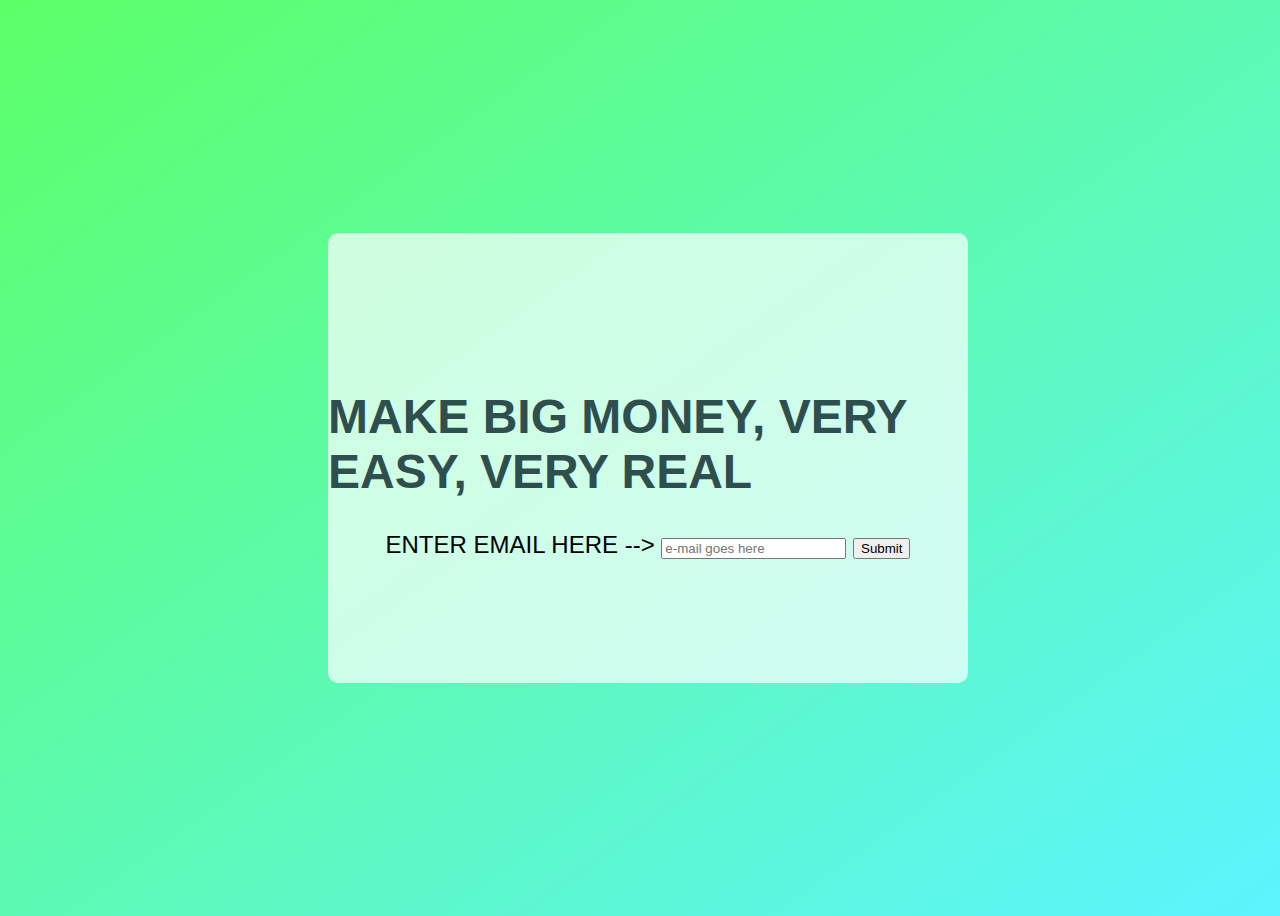
==== target/classes/templates/index.html @ 9bd04f28 "commitinit" ====
<!DOCTYPE html>
<html lang="en" xmlns:th="http://www.thymeleaf.org">
<head>
    <meta charset="UTF-8">
    <title>Free money </title>
    <link rel="stylesheet" th:href="@{style.css}" href="../static/style.css">
</head>
<body>
    <!-- TODO User should be able to submit data -->
    <section class="content">
            <h1>MAKE BIG MONEY, VERY EASY, VERY REAL</h1>
            <form method="POST" action="/submit">
                <label for="email">ENTER EMAIL HERE --></label>
                <input id="email" type="text" name="email" placeholder="e-mail goes here"/>
                <input type="submit" value="Submit">
            </form>
    </section>

</body>
</html>
---- target/classes/static/style.css ----
body{
    background-image:linear-gradient(to right bottom,#5cff67,#5cf4ff);
    font-size:1.5rem;
    height: 100vh;
    width: 100vw;
    font-family:"calibri", sans-serif;
    display:flex;
    justify-content: center;
    align-items:center;
}

h1{
    color: darkslategray;
}

.content{
    display:flex;
    flex-direction: column;
    align-items: center;
    justify-content: center;
    background-color: rgba(255,255,255, 70%);
    width:50%;
    height:50%;
    border-radius:10px;
}

button{
    padding: 2px 10px 2px 10px;
    background-color:lavender;
    border-bottom-style: dot-dash;
}

img{
    display: flex;
    width: auto;
    height: auto;
}
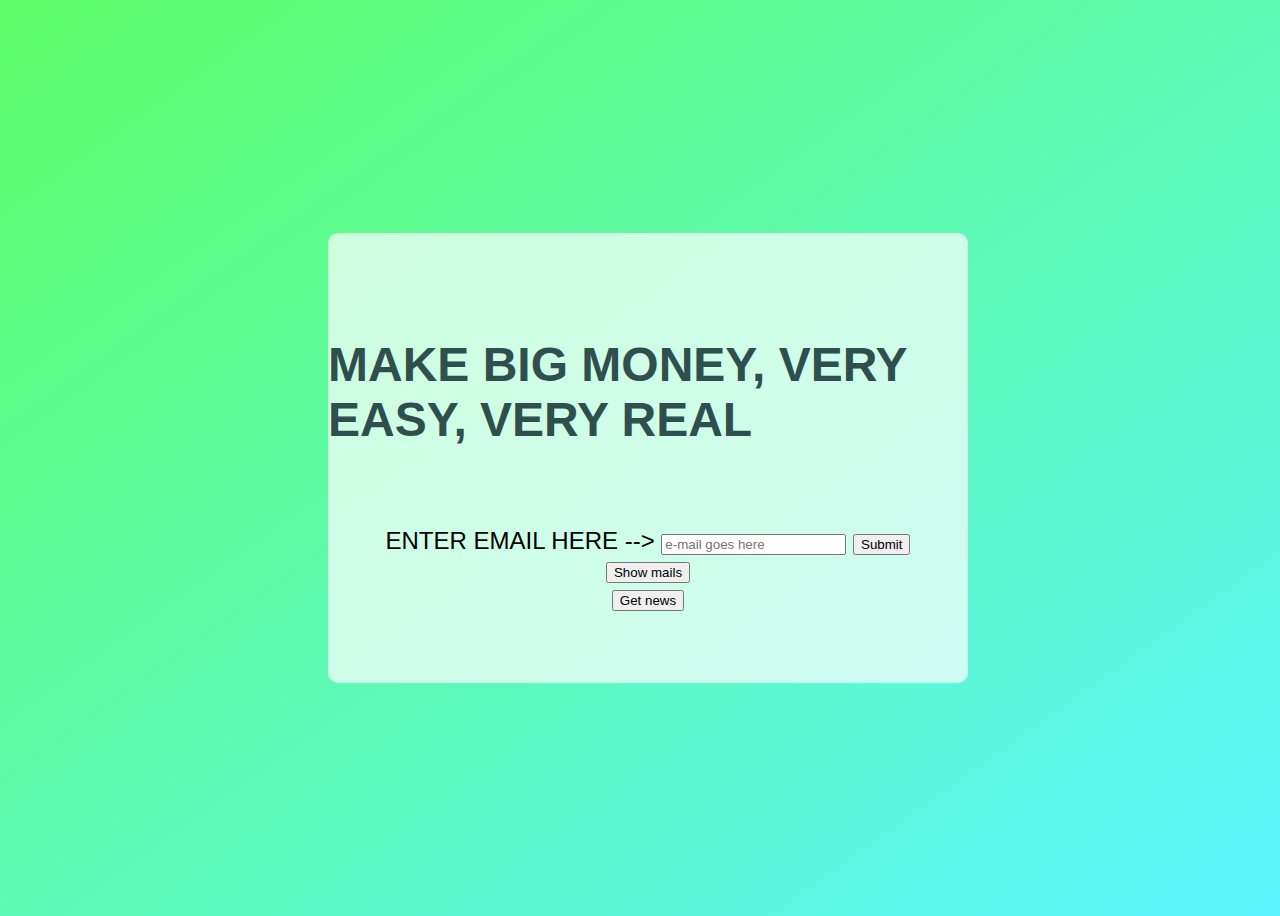
==== commit 44c7d541: "commithandin" ====
--- a/target/classes/templates/index.html
+++ b/target/classes/templates/index.html
@@ -7,14 +7,59 @@
 </head>
 <body>
     <!-- TODO User should be able to submit data -->
+
     <section class="content">
             <h1>MAKE BIG MONEY, VERY EASY, VERY REAL</h1>
+        <p th:each="Email : ${allMails}">
+            <span th:text="${Email.getEmailString()}"></span>
+        </p>
             <form method="POST" action="/submit">
                 <label for="email">ENTER EMAIL HERE --></label>
                 <input id="email" type="text" name="email" placeholder="e-mail goes here"/>
                 <input type="submit" value="Submit">
             </form>
+            <form method="post" action="/fetchmails">
+                <input type="submit" value="Show mails">
+            </form>
+            <form method="post" action="/newsfetch">
+                <input type="submit" value="Get news">
+            </form>
+
     </section>
+    <!-- TODO button to show currently added emails -->
+
+
+
+
+
+
+
+<!--
+<button onclick="hideMailsFunction()">
+            Show currently listed mails
+        </button>
+
+    <div class="mails" id="myDIV">
+        <p class="mailP" th:each="email : ${allMails}">
+            <span th:text="${email.getEmailString()}"></span>
+        </p>
+    </div>
+        <script>
+        function hideMailsFunction() {
+            var x = document.getElementById("myDIV");
+            if (x.style.display === "none") {
+                x.style.display = "block";
+            } else {
+                x.style.display = "none";
+            }
+        }
+    </script>
+-->
+
+
+
+
+
 
 </body>
 </html>
